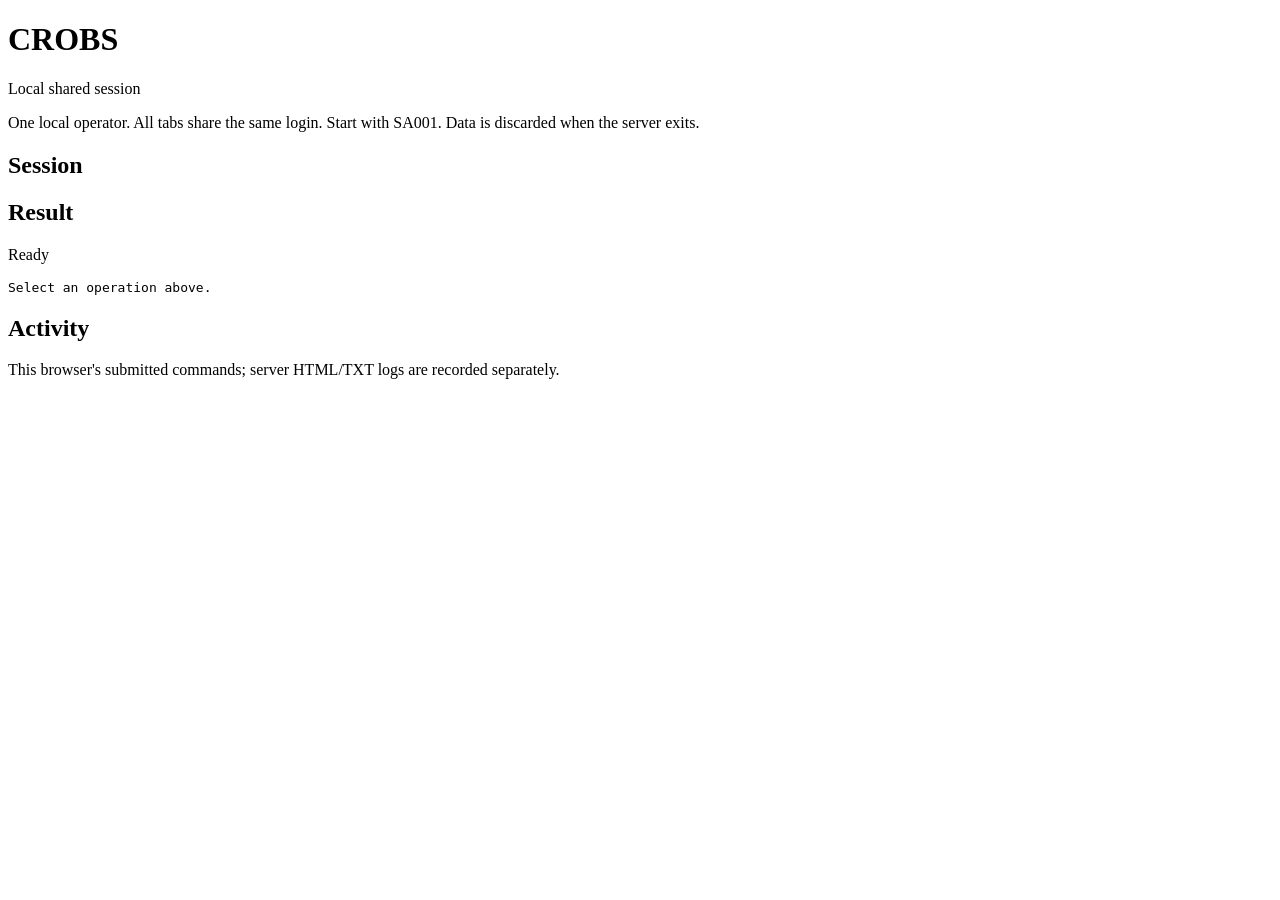
==== webui/index.html @ 90cbb838 "feat: add Web UI with ID dropdowns, simplified launchers, and README" ====
<!doctype html>
<html lang="en"><head><meta charset="utf-8"><meta name="viewport" content="width=device-width,initial-scale=1">
<meta name="crobs-token" content="TOKEN_PLACEHOLDER"><title>CROBS Room Booking</title><link rel="stylesheet" href="/style.css"><script src="/app.js" defer></script></head>
<body><header><h1>CROBS</h1><nav id="navigation" aria-label="Sections"></nav><span class="badge">Local shared session</span></header>
<main><p class="muted">One local operator. All tabs share the same login. Start with SA001. Data is discarded when the server exits.</p>
<section class="card"><h2 id="section-title">Session</h2><div id="forms"></div></section>
<section class="card" aria-live="polite"><h2>Result</h2><p id="status">Ready</p><pre id="output">Select an operation above.</pre></section>
<section class="card"><h2>Activity</h2><p class="muted">This browser's submitted commands; server HTML/TXT logs are recorded separately.</p><ol id="activity"></ol></section>
</main></body></html>
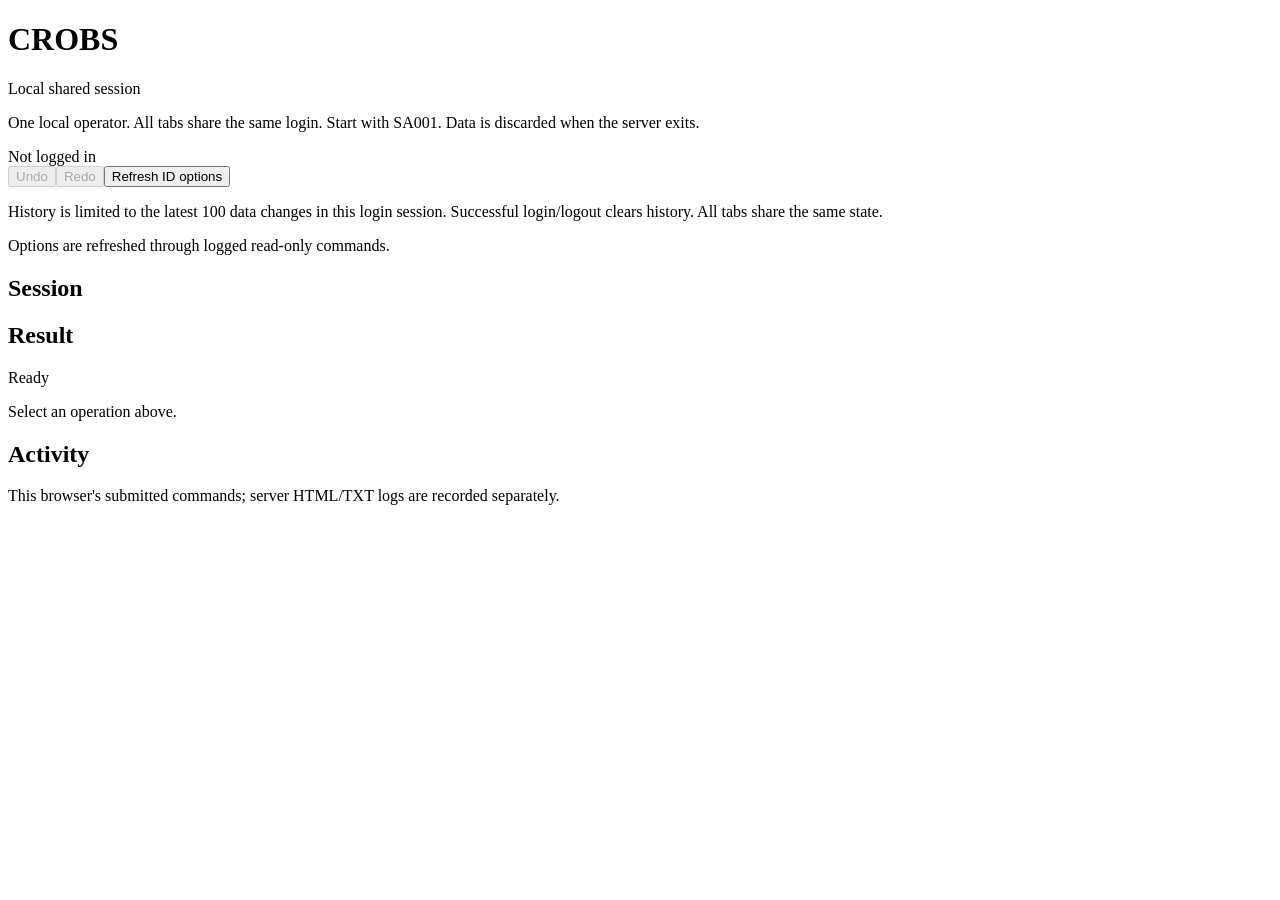
==== commit 83473c99: "feat: Redo Undo commands for both CLI and WebUI" ====
--- a/webui/index.html
+++ b/webui/index.html
@@ -3,7 +3,8 @@
 <meta name="crobs-token" content="TOKEN_PLACEHOLDER"><title>CROBS Room Booking</title><link rel="stylesheet" href="/style.css"><script src="/app.js" defer></script></head>
 <body><header><h1>CROBS</h1><nav id="navigation" aria-label="Sections"></nav><span class="badge">Local shared session</span></header>
 <main><p class="muted">One local operator. All tabs share the same login. Start with SA001. Data is discarded when the server exits.</p>
+<section class="card history-toolbar" aria-label="Session and command history"><span id="session-state">Not logged in</span><div class="toolbar-actions"><button id="undo" type="button" disabled>Undo</button><button id="redo" type="button" disabled>Redo</button><button id="refresh-options" type="button">Refresh ID options</button></div><p class="muted">History is limited to the latest 100 data changes in this login session. Successful login/logout clears history. All tabs share the same state.</p><p id="option-status" class="muted">Options are refreshed through logged read-only commands.</p></section>
 <section class="card"><h2 id="section-title">Session</h2><div id="forms"></div></section>
-<section class="card" aria-live="polite"><h2>Result</h2><p id="status">Ready</p><pre id="output">Select an operation above.</pre></section>
+<section class="card" aria-live="polite"><h2>Result</h2><p id="status">Ready</p><div id="output" class="result">Select an operation above.</div></section>
 <section class="card"><h2>Activity</h2><p class="muted">This browser's submitted commands; server HTML/TXT logs are recorded separately.</p><ol id="activity"></ol></section>
 </main></body></html>
